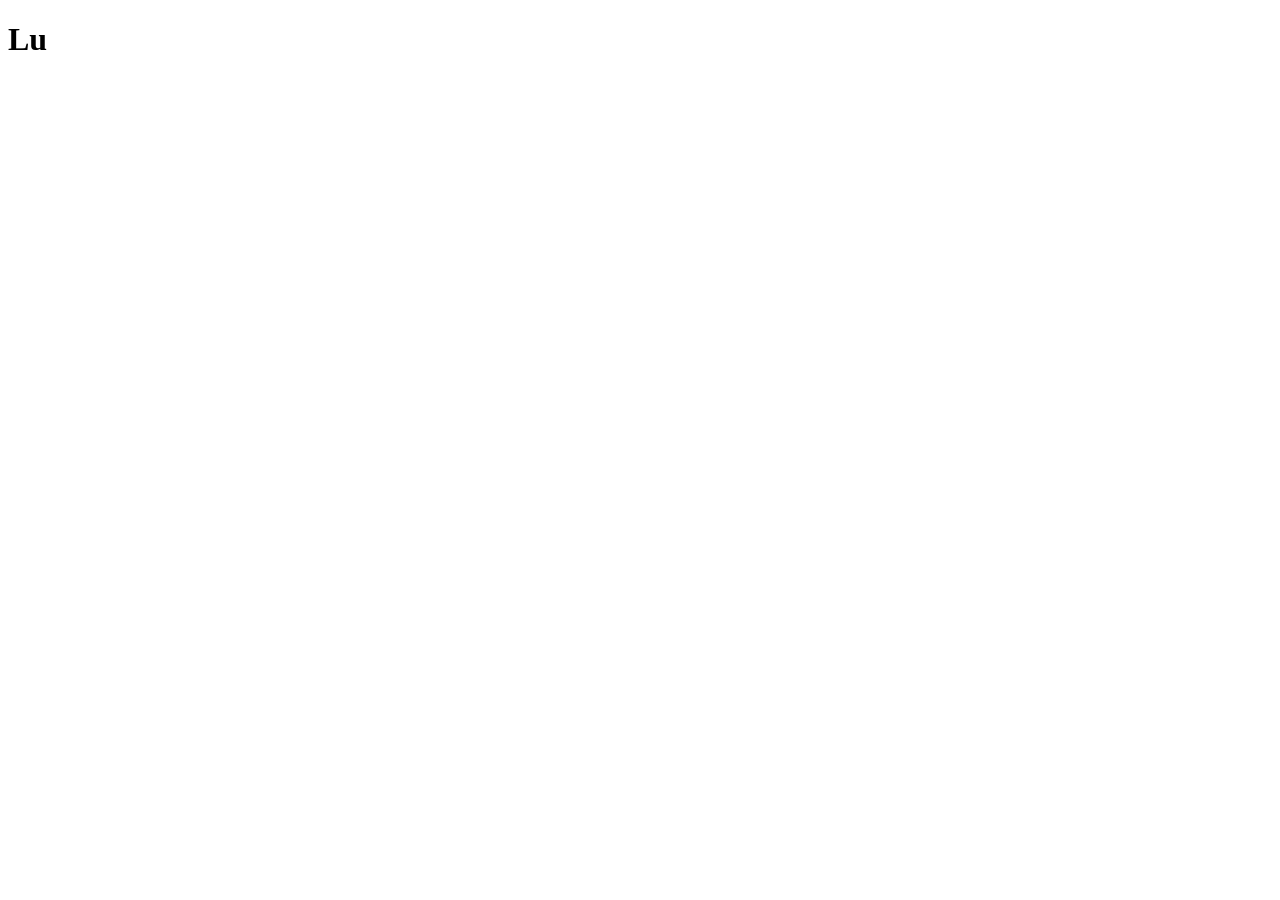
==== index.html @ 30a28bad "My first commit" ====
<!DOCTYPE html>
<html lang="en">
<head>
    <meta charset="UTF-8">
    <meta name="viewport" content="width=device-width, initial-scale=1.0">
    <title>Document</title>
</head>
<body>
    <div>
        <h1>Lu</h1>
    </div>
    <script src="javascipt.js"></script>
</body>
</html>
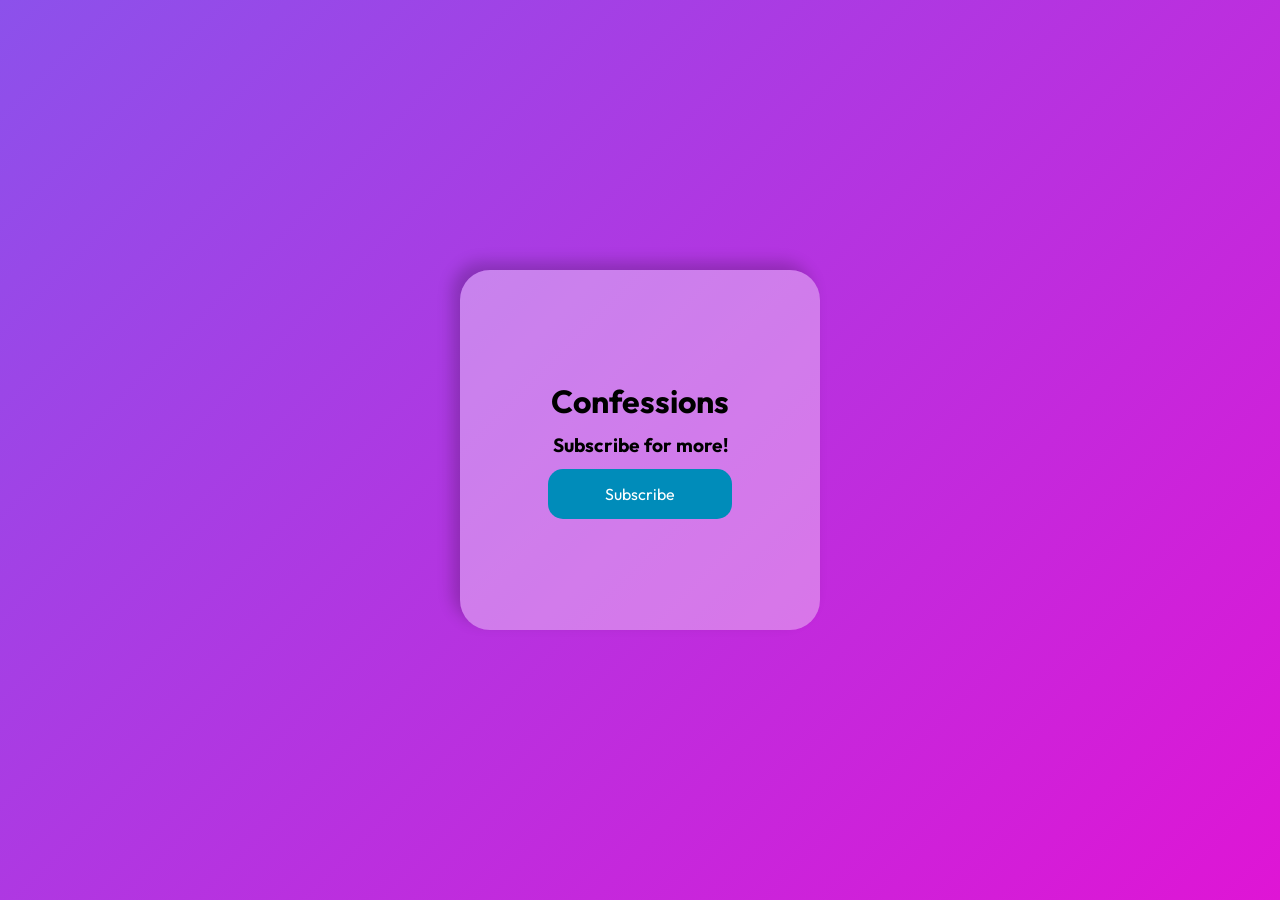
==== commit 1d490339: "Final touch Co-authored-by: Copilot <copilot@github.com>" ====
--- a/index.html
+++ b/index.html
@@ -3,11 +3,17 @@
 <head>
     <meta charset="UTF-8">
     <meta name="viewport" content="width=device-width, initial-scale=1.0">
-    <title>Document</title>
+    <link rel="stylesheet" href="style.css">
+    <title>Confessions</title>
+    <link rel="preconnect" href="https://fonts.googleapis.com">
+    <link rel="preconnect" href="https://fonts.gstatic.com" crossorigin>
+    <link href="https://fonts.googleapis.com/css2?family=Outfit&display=swap" rel="stylesheet">
 </head>
-<body>
-    <div>
-        <h1>Lu</h1>
+<body class="BodyIndex">
+    <div class="firstClass">
+        <h1 class="FC1">Confessions</h1>
+        <h2 class="FC2">Subscribe for more!</h2>
+        <button id="subscribeButton">Subscribe</button>
     </div>
     <script src="javascipt.js"></script>
 </body>
--- a/style.css
+++ b/style.css
@@ -0,0 +1,130 @@
+
+
+*
+{
+    font-family: "Outfit", sans-serif;
+}
+
+.BodyIndex
+{
+    background: linear-gradient(135deg, #8c51eb, #df15d5);
+    display: flex;
+    justify-content: center;
+    align-items: center;
+    height: 100vh;
+    margin: 0;
+}
+
+.firstClass
+{
+    display: flex;
+    flex-direction: column;
+    justify-content: center;
+    align-items: center;
+    gap: 0.75rem;
+    background-color: rgba(255, 255, 255, 0.355);
+    border-radius: 30px;
+    width: 40vh;
+    height: 40vh;
+    margin: 0;
+    box-shadow: -8px -8px 15px rgba(0, 0, 0, 0.2);
+}
+
+.FC1
+{
+    color: black;
+    text-align: center;
+    padding: 0;
+    margin: 0;
+    font-size: 2em;
+}
+
+.FC2
+{
+    color: black;
+    text-align: center;
+    padding: 0;
+    margin: 0;
+    font-size: 1.2em;
+}
+
+#subscribeButton
+{
+    display: block;
+    padding: 0;
+    margin: 0;
+    font-size: 1em;
+    background-color: #008CBA;
+    color: white;
+    border: none;
+    border-radius: 15px;
+    cursor: pointer;
+    width: 20.5vh;
+    height: 5.5vh;
+}
+
+.BodyIndex2
+{
+    background: linear-gradient(135deg, #df15d5,#8c51eb);
+    display: flex;
+    flex-direction: column;
+    justify-content: center;
+    align-items: center;
+    margin: 15px;
+    gap: 3rem;
+}   
+
+.secondClass
+{
+    display: flex;
+    flex-direction: column;
+    justify-content: center;
+    align-items: center;
+    background-color: rgba(255, 255, 255, 0.155);
+    border-radius: 30px;
+    width: 36.5vh;
+    height: 45.5vh;
+    margin: 0;
+    box-shadow: -8px -8px 15px rgba(0, 0, 0, 0.2);
+}
+
+.heading
+{
+    color: black;
+    text-align: center;
+    font-size: 2em;
+}
+
+.paragraph1
+{
+    color: black;
+    text-align: center;
+    font-size: 1.5em;
+    margin: 0 1rem 0 1rem;
+}
+
+.tenor-gif-embed
+{
+    width: 30vh;
+    height: 30vh;
+}
+
+iframe
+{
+    width: 40vh;
+    border-radius: 30px;
+}
+
+.secondClass1
+{
+    display: flex;
+    flex-direction: column;
+    justify-content: center;
+    align-items: center;
+    background-color: rgba(255, 255, 255, 0.155);
+    border-radius: 30px;
+    /*width: 36.5vh;*/
+    height: 45.5vh;
+    margin: 0;
+    box-shadow: -8px -8px 15px rgba(0, 0, 0, 0.2);
+}
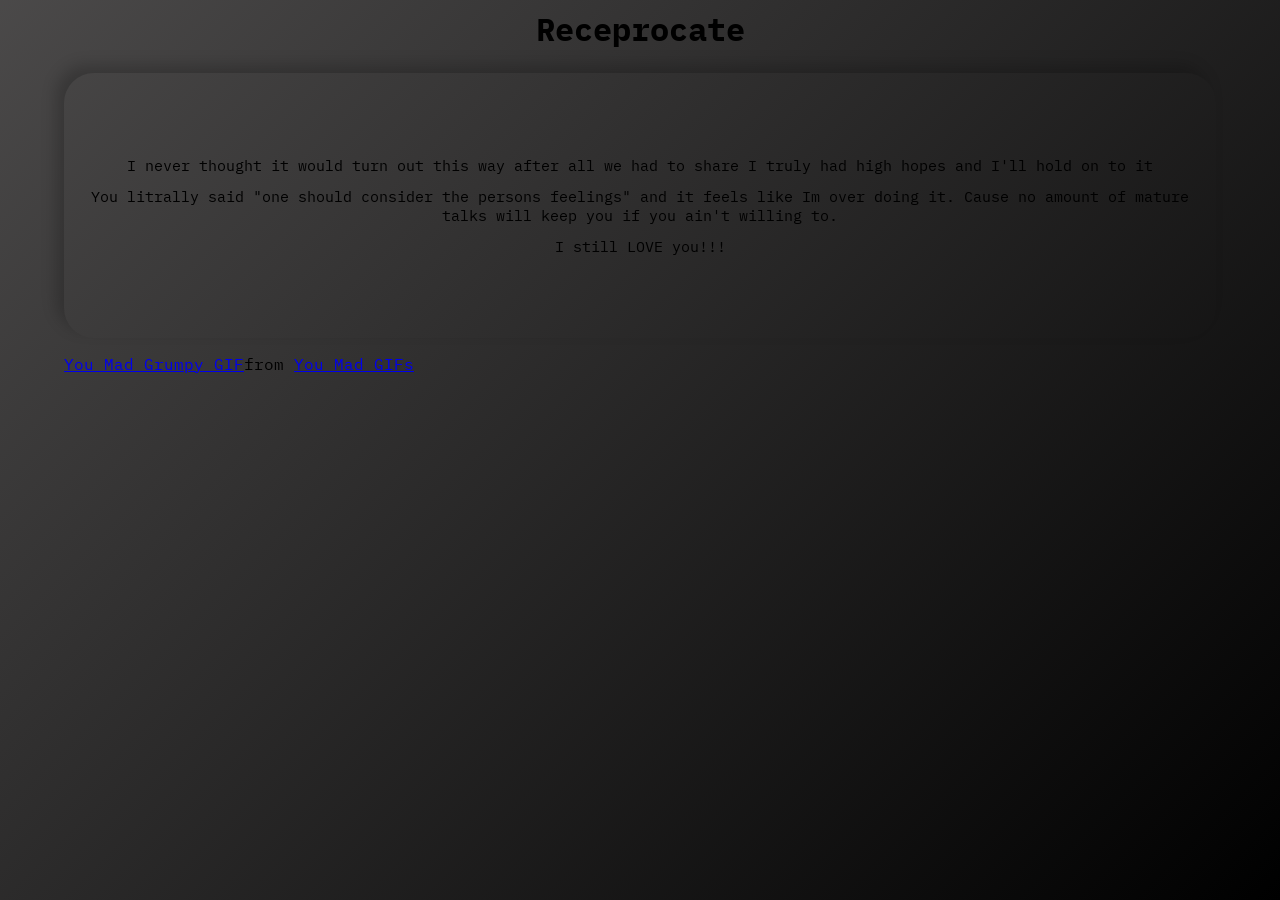
==== commit bedf29d1: "the real last commit or maybe" ====
--- a/index.html
+++ b/index.html
@@ -4,17 +4,24 @@
     <meta charset="UTF-8">
     <meta name="viewport" content="width=device-width, initial-scale=1.0">
     <link rel="stylesheet" href="style.css">
-    <title>Confessions</title>
+    <title>Receprocate</title>
     <link rel="preconnect" href="https://fonts.googleapis.com">
     <link rel="preconnect" href="https://fonts.gstatic.com" crossorigin>
-    <link href="https://fonts.googleapis.com/css2?family=Outfit&display=swap" rel="stylesheet">
+    <link href="https://fonts.googleapis.com/css2?family=Google+Sans:ital,opsz,wght,GRAD@0,17..18,400..700,-50..200;1,17..18,400..700,-50..200&family=IBM+Plex+Mono:ital,wght@0,100;0,200;0,300;0,400;0,500;0,600;0,700;1,100;1,200;1,300;1,400;1,500;1,600;1,700&family=Montserrat:ital,wght@0,100..900;1,100..900&family=Outfit:wght@100..900&display=swap" rel="stylesheet">
 </head>
 <body class="BodyIndex">
+
+    <h1 class="HeadText">Receprocate</h1>
     <div class="firstClass">
-        <h1 class="FC1">Confessions</h1>
-        <h2 class="FC2">Subscribe for more!</h2>
-        <button id="subscribeButton">Subscribe</button>
+        <p class="firstText">I never thought it would turn out this way after all we had to share I truly had high hopes and I'll hold on to it</p>
+        <p class="secondText">You litrally said "one should consider the persons feelings" and it feels like Im over doing it. Cause no amount of mature talks will keep you if you ain't willing to.</p>
+        <p class="thirdText">I still LOVE you!!!</p>
     </div>
+
+    <div class="tenor-gif-embed" data-postid="14536573" data-share-method="host" data-aspect-ratio="1" data-width="100%"><a href="https://tenor.com/view/you-mad-grumpy-angry-eating-hungry-gif-14536573">You Mad Grumpy GIF</a>from <a href="https://tenor.com/search/you+mad-gifs">You Mad GIFs</a></div> <script type="text/javascript" async src="https://tenor.com/embed.js"></script>
+
+    <iframe width="560" height="315" src="https://www.youtube.com/embed/2H91JxiuAN4?si=DvtE80nRxS_myImv" title="YouTube video player" frameborder="0" allow="accelerometer; autoplay; clipboard-write; encrypted-media; gyroscope; picture-in-picture; web-share" referrerpolicy="strict-origin-when-cross-origin" allowfullscreen></iframe>
+    
     <script src="javascipt.js"></script>
 </body>
 </html>
--- a/style.css
+++ b/style.css
@@ -1,18 +1,23 @@
-
-
 *
 {
-    font-family: "Outfit", sans-serif;
+    font-family: "IBM Plex Mono", monospace;
 }
 
 .BodyIndex
 {
-    background: linear-gradient(135deg, #8c51eb, #df15d5);
+    background: linear-gradient(135deg, hsl(0, 1%, 29%),hsl(0, 0%, 0%));
     display: flex;
+    flex-direction: column;
+    gap: 1rem;
     justify-content: center;
     align-items: center;
     height: 100vh;
     margin: 0;
+}
+
+h1
+{
+    margin: 7.5px;
 }
 
 .firstClass
@@ -22,109 +27,33 @@
     justify-content: center;
     align-items: center;
     gap: 0.75rem;
-    background-color: rgba(255, 255, 255, 0.355);
+    background-color: transparent;
     border-radius: 30px;
-    width: 40vh;
-    height: 40vh;
+    width: 90%;
+    height: 100vh;
     margin: 0;
     box-shadow: -8px -8px 15px rgba(0, 0, 0, 0.2);
 }
 
-.FC1
+.firstText , .secondText, .thirdText
 {
-    color: black;
     text-align: center;
-    padding: 0;
+    padding: 0 8px 0 8px;
     margin: 0;
-    font-size: 2em;
-}
-
-.FC2
-{
-    color: black;
-    text-align: center;
-    padding: 0;
-    margin: 0;
-    font-size: 1.2em;
-}
-
-#subscribeButton
-{
-    display: block;
-    padding: 0;
-    margin: 0;
-    font-size: 1em;
-    background-color: #008CBA;
-    color: white;
-    border: none;
-    border-radius: 15px;
-    cursor: pointer;
-    width: 20.5vh;
-    height: 5.5vh;
-}
-
-.BodyIndex2
-{
-    background: linear-gradient(135deg, #df15d5,#8c51eb);
-    display: flex;
-    flex-direction: column;
-    justify-content: center;
-    align-items: center;
-    margin: 15px;
-    gap: 3rem;
-}   
-
-.secondClass
-{
-    display: flex;
-    flex-direction: column;
-    justify-content: center;
-    align-items: center;
-    background-color: rgba(255, 255, 255, 0.155);
-    border-radius: 30px;
-    width: 36.5vh;
-    height: 45.5vh;
-    margin: 0;
-    box-shadow: -8px -8px 15px rgba(0, 0, 0, 0.2);
-}
-
-.heading
-{
-    color: black;
-    text-align: center;
-    font-size: 2em;
-}
-
-.paragraph1
-{
-    color: black;
-    text-align: center;
-    font-size: 1.5em;
-    margin: 0 1rem 0 1rem;
+    font-size: 15px;
 }
 
 .tenor-gif-embed
 {
-    width: 30vh;
-    height: 30vh;
+    width: 90%;
+    height: 100vh;
+    border-radius: 30px;
+    box-sizing: border-box;
 }
 
 iframe
 {
-    width: 40vh;
+    width: 90%;
+    height: 100vh;
     border-radius: 30px;
-}
-
-.secondClass1
-{
-    display: flex;
-    flex-direction: column;
-    justify-content: center;
-    align-items: center;
-    background-color: rgba(255, 255, 255, 0.155);
-    border-radius: 30px;
-    /*width: 36.5vh;*/
-    height: 45.5vh;
-    margin: 0;
-    box-shadow: -8px -8px 15px rgba(0, 0, 0, 0.2);
 }
